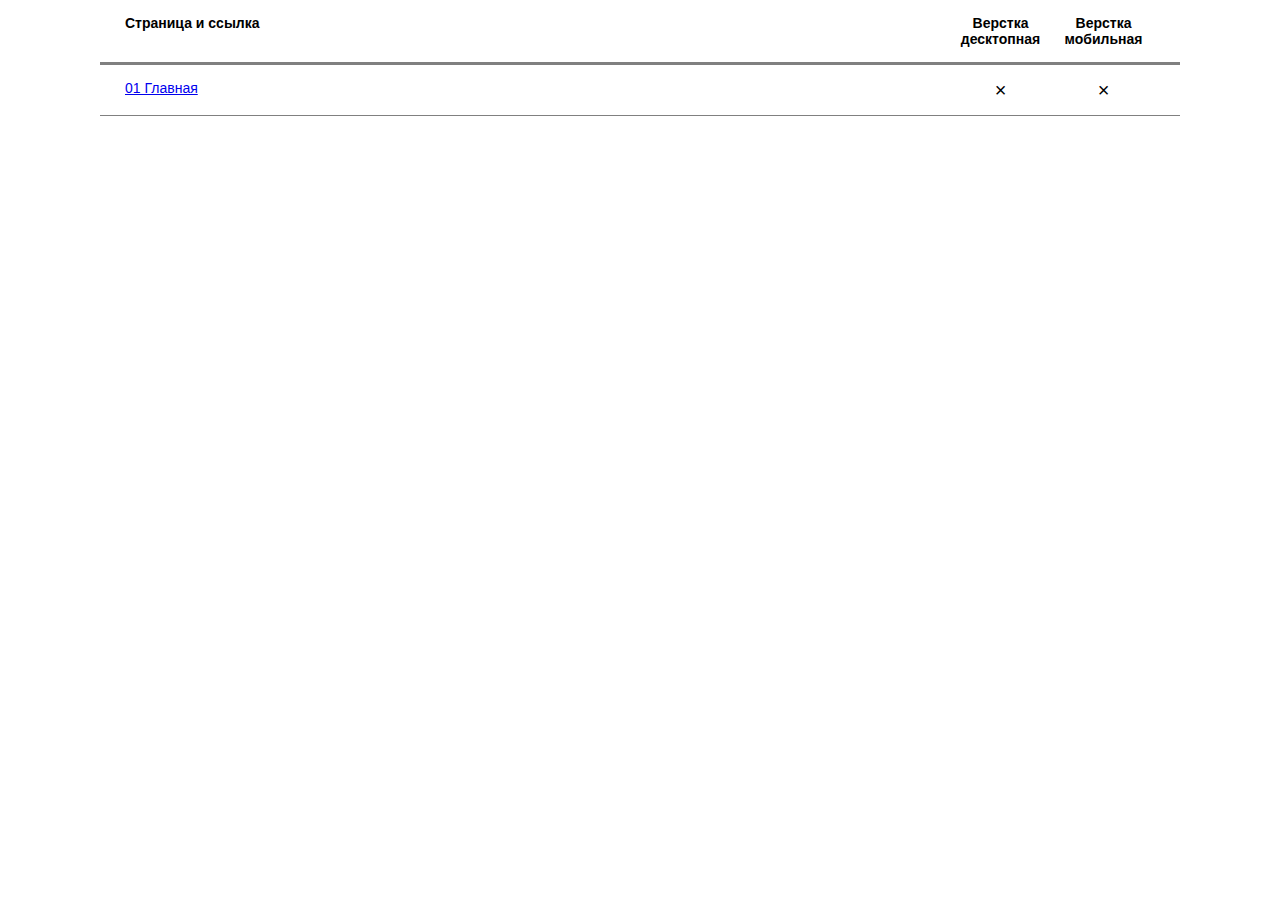
==== index.html @ 6a88005f "first commit" ====
<!doctype html>
<html lang="ru">
<head>
    <meta charset="UTF-8">
    <meta name="viewport"
          content="width=device-width, user-scalable=no, initial-scale=1.0, maximum-scale=1.0, minimum-scale=1.0">
    <meta http-equiv="X-UA-Compatible" content="ie=edge">
    <title>Document</title>
    <style>
        * {
            padding: 0;
            margin: 0;
            box-sizing: border-box;
        }
        body {
            font-family: Arial, sans-serif;
            font-size: 14px;
        }
        .container {
            width: 100%;
            padding: 0 100px;
            margin: 0 auto;
        }
        .page-list {
            width: 100%;
        }
        .page-list-header {
            padding: 15px 25px;
            border-bottom: 3px solid grey;
        }
        .page-list-item {
            padding: 15px 25px;
            border-bottom: 1px solid grey;
        }

        .page-list-link-title,
        .page-list-link-box {
            width: 80%;
        }
        .page-list-progress {
            width: 20%;
        }
        .page-list-progress-item {
            width: 50%;
        }
        .page-list-progress-title {
            width: 10%;
        }
        .page-list-item,
        .page-list-progress,
        .page-list-header {
            display: -webkit-flex;
            display: -moz-flex;
            display: -ms-flex;
            display: -o-flex;
            display: flex;
        }

        .page-list-progress-title,
        .page-list-progress-item {
            text-align: center;
        }
        .page-list-header {
            font-weight: bold;
        }
        .page-list-progress-item {
            font-size: 20px;
            line-height: 20px;
        }
    </style>
</head>
<body>
<div class="container">
    <div class="page-list">
        <div class="page-list-header">
            <div class="page-list-link-title">Страница и ссылка</div>
            <div class="page-list-progress-title">Верстка десктопная</div>
            <div class="page-list-progress-title">Верстка мобильная</div>
        </div>
        <div class="page-list-body">
            <div class="page-list-item">
                <div class="page-list-link-box">
                    <a href="main.html" class="page-list-link">01 Главная</a>
                </div>
                <div class="page-list-progress">
                    <div class="page-list-progress-item">×</div>
                    <div class="page-list-progress-item">×</div>
                </div>
            </div>
        </div>
    </div>
</div>
</body>
</html>
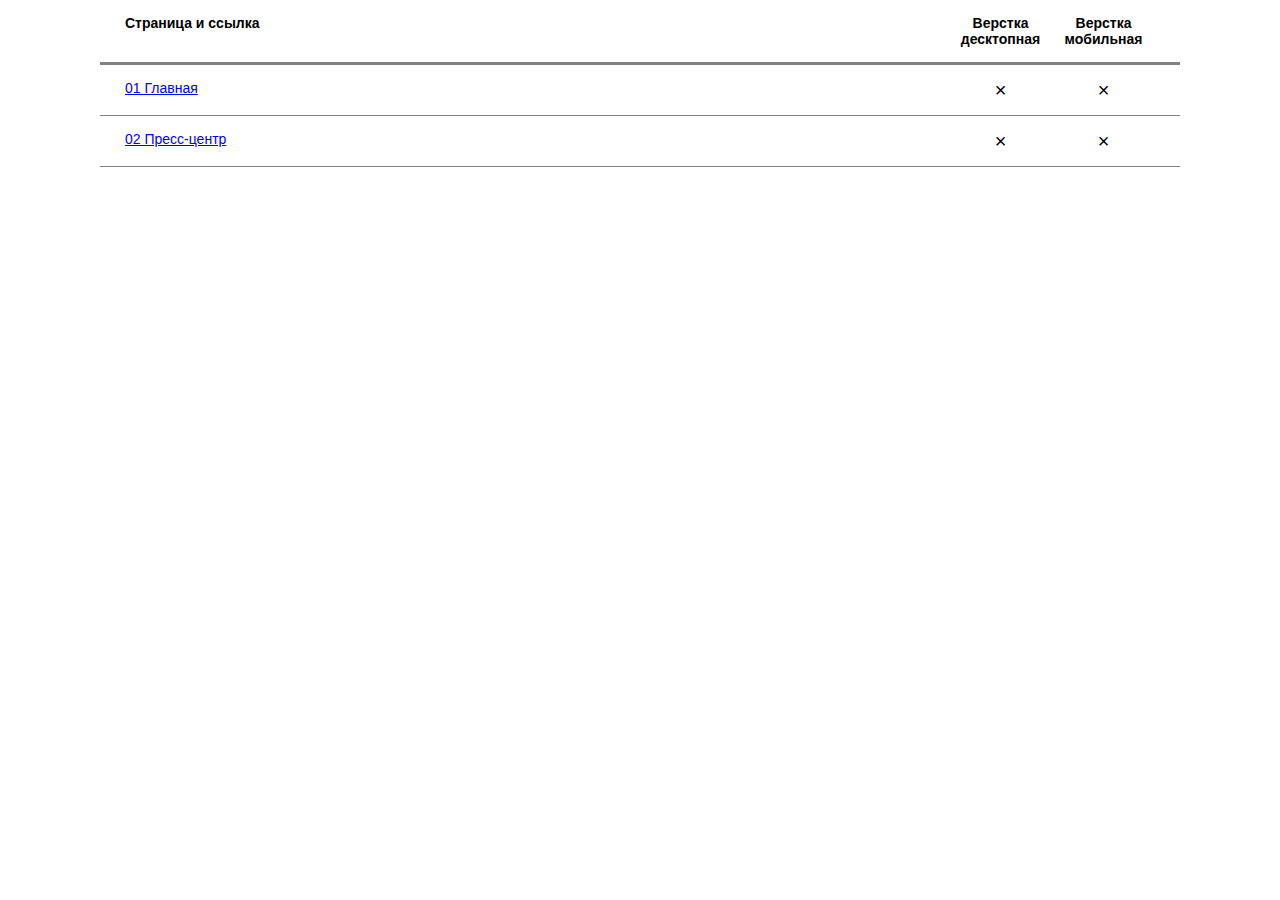
==== commit a1b01b56: "merge page pressa and main page" ====
--- a/index.html
+++ b/index.html
@@ -87,6 +87,15 @@
                     <div class="page-list-progress-item">×</div>
                 </div>
             </div>
+            <div class="page-list-item">
+                <div class="page-list-link-box">
+                    <a href="pressa.html" class="page-list-link">02 Пресс-центр</a>
+                </div>
+                <div class="page-list-progress">
+                    <div class="page-list-progress-item">×</div>
+                    <div class="page-list-progress-item">×</div>
+                </div>
+            </div>
         </div>
     </div>
 </div>
